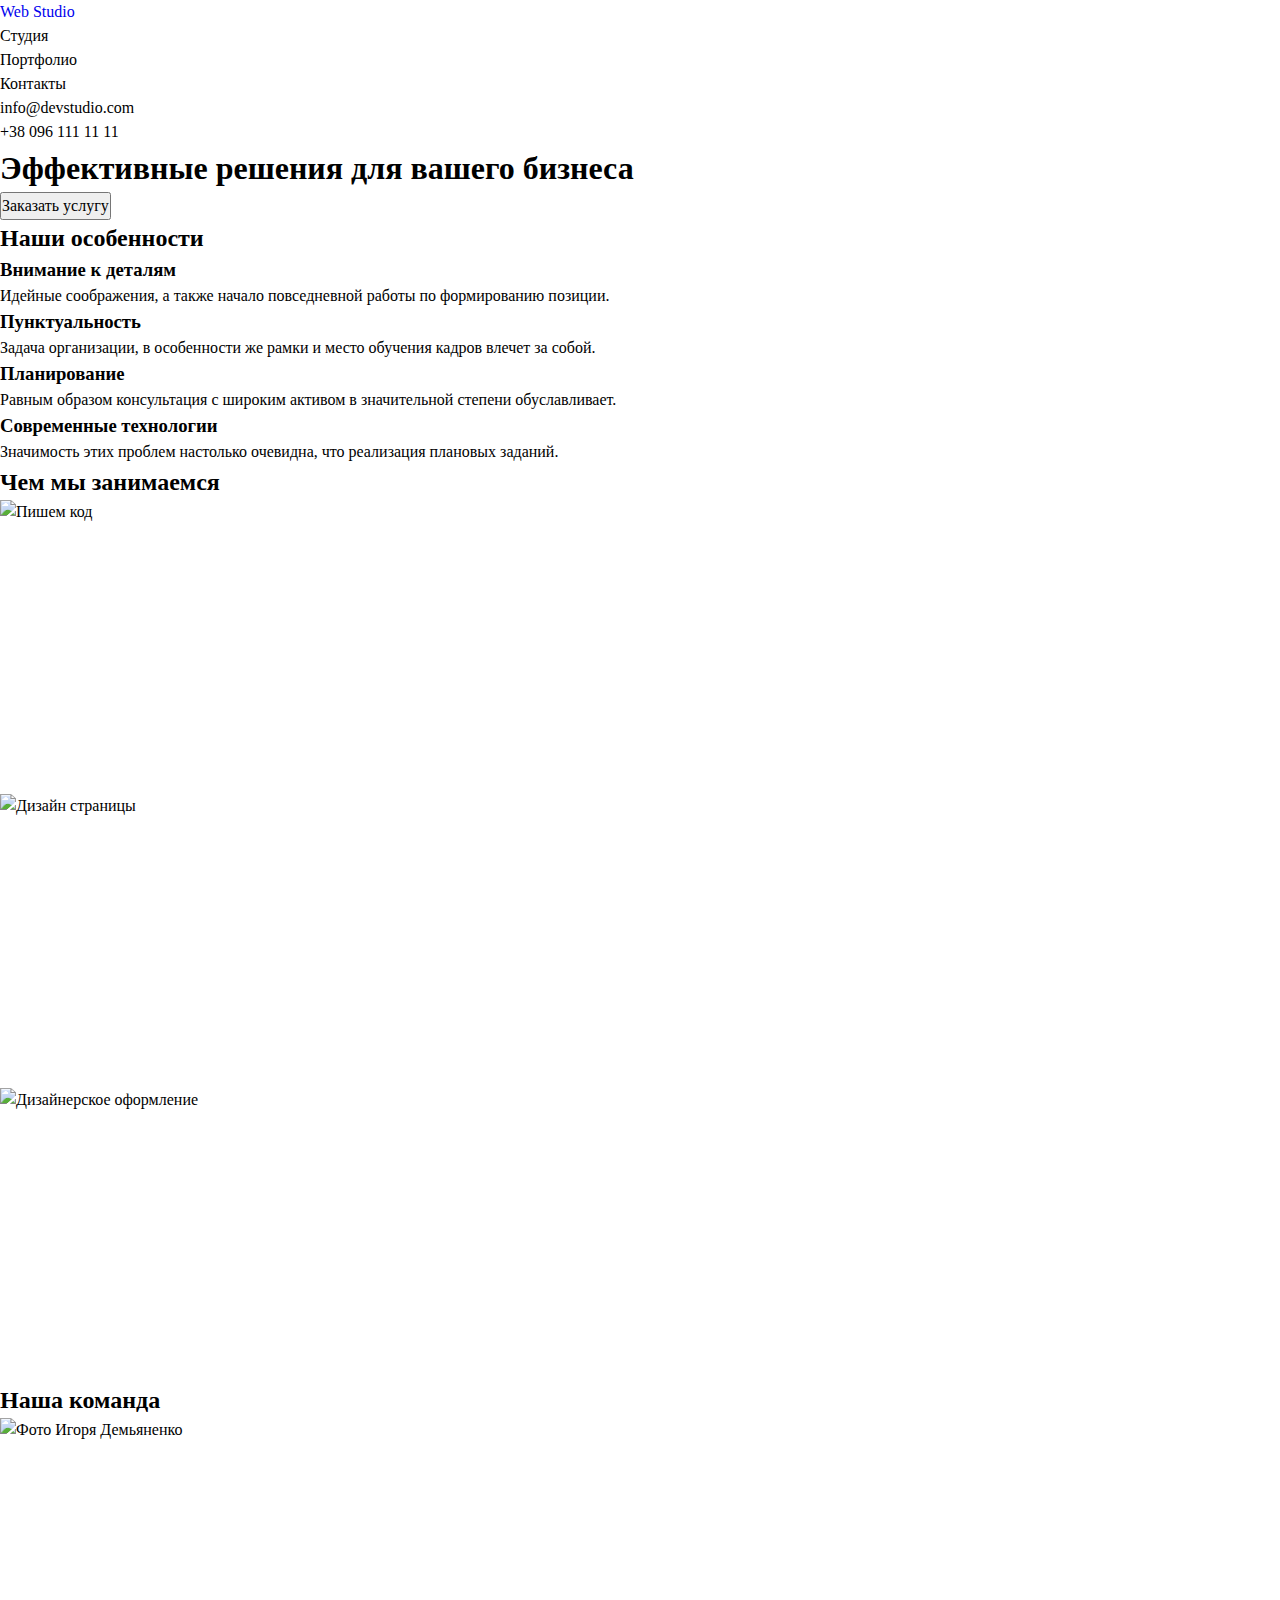
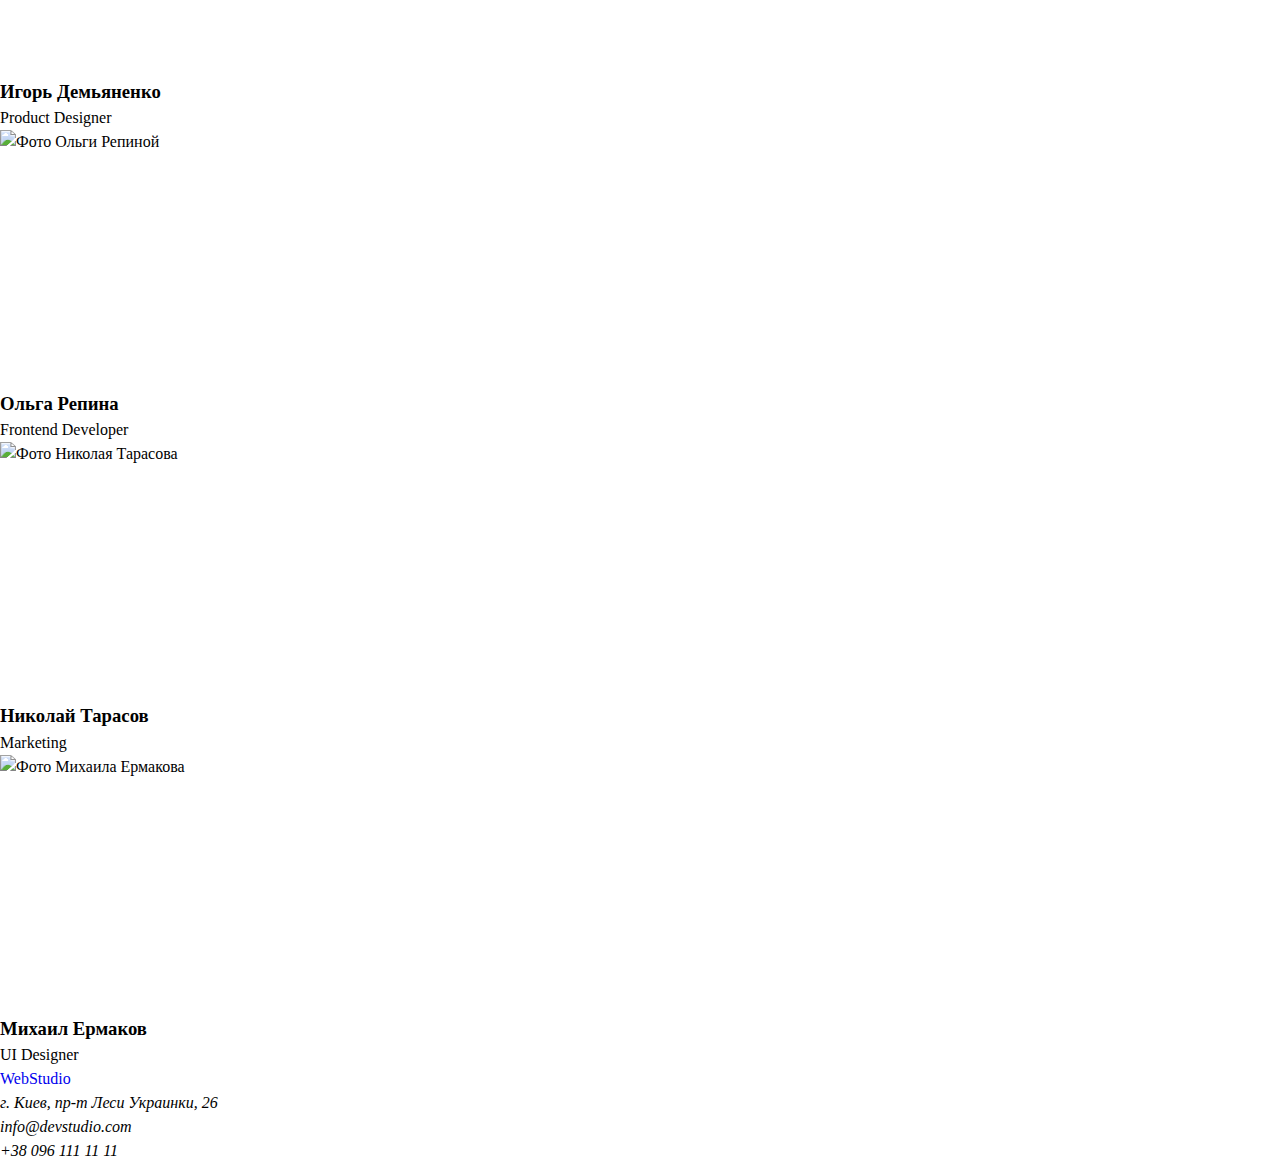
==== index.html @ a982fdef "створила portfolio.html" ====
<!DOCTYPE html>
<html lang="ru">
  <head>
    <meta charset="UTF-8" />
    <meta http-equiv="X-UA-Compatible" content="IE=edge" />
    <meta name="viewport" content="width=device-width, initial-scale=1.0" />
    <title>Студия</title>
    <link rel="stylesheet" href="./css/reset.css" />
    <link rel="stylesheet" href="./css/style.css" />
  </head>
  <body>
    <header>
      <nav>
        <a href="./index.html" lang="en">Web <span> Studio</span></a>
        <ul>
          <li><a href=""></a>Студия</li>
          <li><a href=""></a> Портфолио</li>
          <li><a href=""></a> Контакты</li>
        </ul>
      </nav>
      <ul>
        <li><a href="mailto:info@devstudio.com"></a> info@devstudio.com</li>
        <li><a href="tel:+380961111111"></a> +38 096 111 11 11</li>
      </ul>
    </header>

    <main>
      <section>
        <div>
          <h1>Эффективные решения для вашего бизнеса</h1>
          <button type="button">Заказать услугу</button>
        </div>
      </section>

      <section>
        <h2>Наши особенности</h2>
        <ul>
          <li>
            <h3>Внимание к деталям</h3>
            <p>
              Идейные соображения, а также начало повседневной работы по
              формированию позиции.
            </p>
          </li>
          <li>
            <h3>Пунктуальность</h3>
            <p>
              Задача организации, в особенности же рамки и место обучения кадров
              влечет за собой.
            </p>
          </li>
          <li>
            <h3>Планирование</h3>
            <p>
              Равным образом консультация с широким активом в значительной
              степени обуславливает.
            </p>
          </li>
          <li>
            <h3>Современные технологии</h3>
            <p>
              Значимость этих проблем настолько очевидна, что реализация
              плановых заданий.
            </p>
          </li>
        </ul>
      </section>
      <section>
        <h2>Чем мы занимаемся</h2>
        <ul>
          <li>
            <img
              src="./images/work/img.jpg"
              alt="Пишем код"
              width="370"
              height="294"
            />
          </li>
          <li>
            <img
              src="./images/work/img1.jpg"
              alt="Дизайн страницы"
              width="370"
              height="294"
            />
          </li>
          <li>
            <img
              src="./images/work/img2.jpg"
              alt="Дизайнерское оформление"
              width="370"
              height="294"
            />
          </li>
        </ul>
      </section>
      <section>
        <h2>Наша команда</h2>
        <ul>
          <li>
            <img
              src="./images/employees/img3.jpg"
              alt="Фото Игоря Демьяненко"
              width="270"
              height="260"
            />
            <h3>Игорь Демьяненко</h3>
            <p lang="en">Product Designer</p>
          </li>
          <li>
            <img
              src="./images/employees/img4.jpg"
              alt="Фото Ольги Репиной"
              width="270"
              height="260"
            />
            <h3>Ольга Репина</h3>
            <p lang="en">Frontend Developer</p>
          </li>
          <li>
            <img
              src="./images/employees/img5.jpg"
              alt="Фото Николая Тарасова"
              width="270"
              height="260"
            />
            <h3>Николай Тарасов</h3>
            <p lang="en">Marketing</p>
          </li>
          <li>
            <img
              src="./images/employees/img6.jpg"
              alt="Фото Михаила Ермакова"
              width="270"
              height="260"
            />
            <h3>Михаил Ермаков</h3>
            <p lang="en">UI Designer</p>
          </li>
        </ul>
      </section>
    </main>
    <footer>
      <a href="./index.html" lang="en"> Web<span>Studio</span></a>
      <address>
        <ul>
          <li>г. Киев, пр-т Леси Украинки, 26</li>
          <li><a href="mailto:info@devstudio.com"></a> info@devstudio.com</li>
          <li><a href="tel:+380961111111"></a> +38 096 111 11 11</li>
        </ul>
      </address>
    </footer>
  </body>
</html>
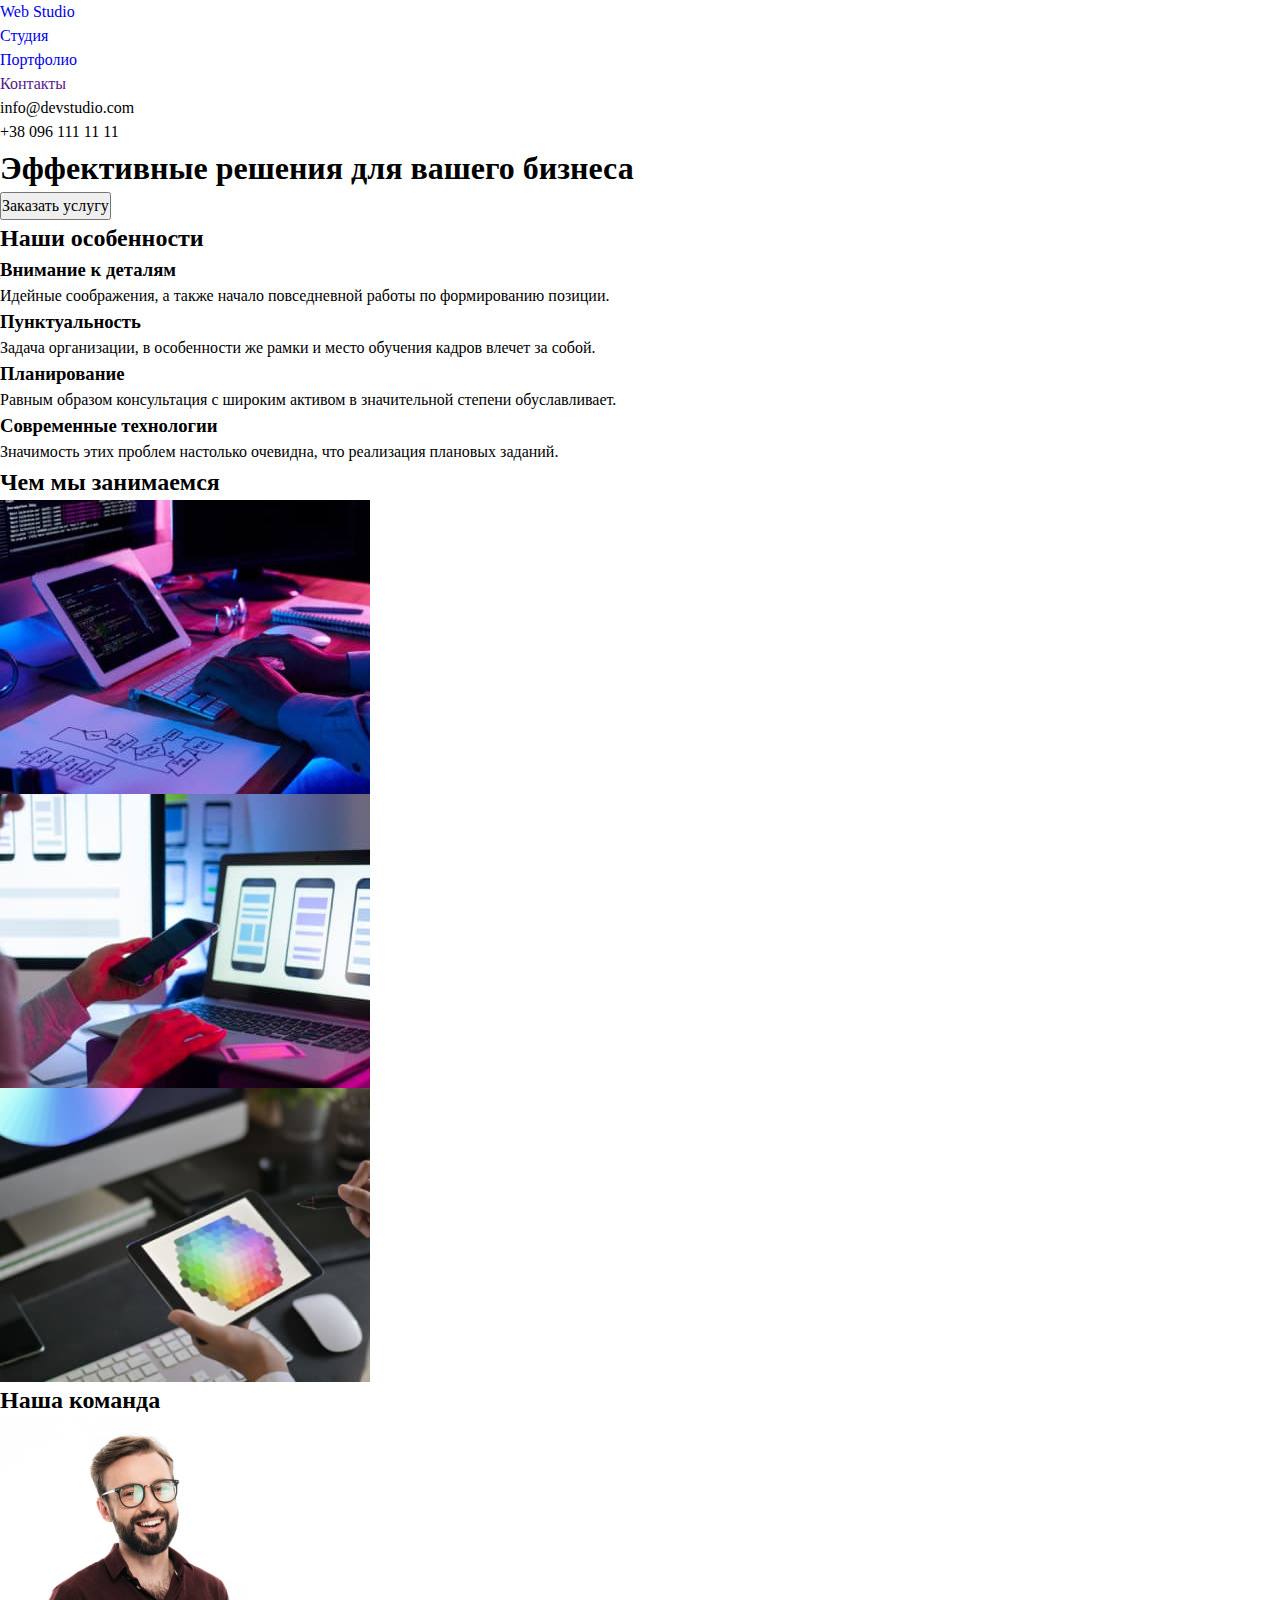
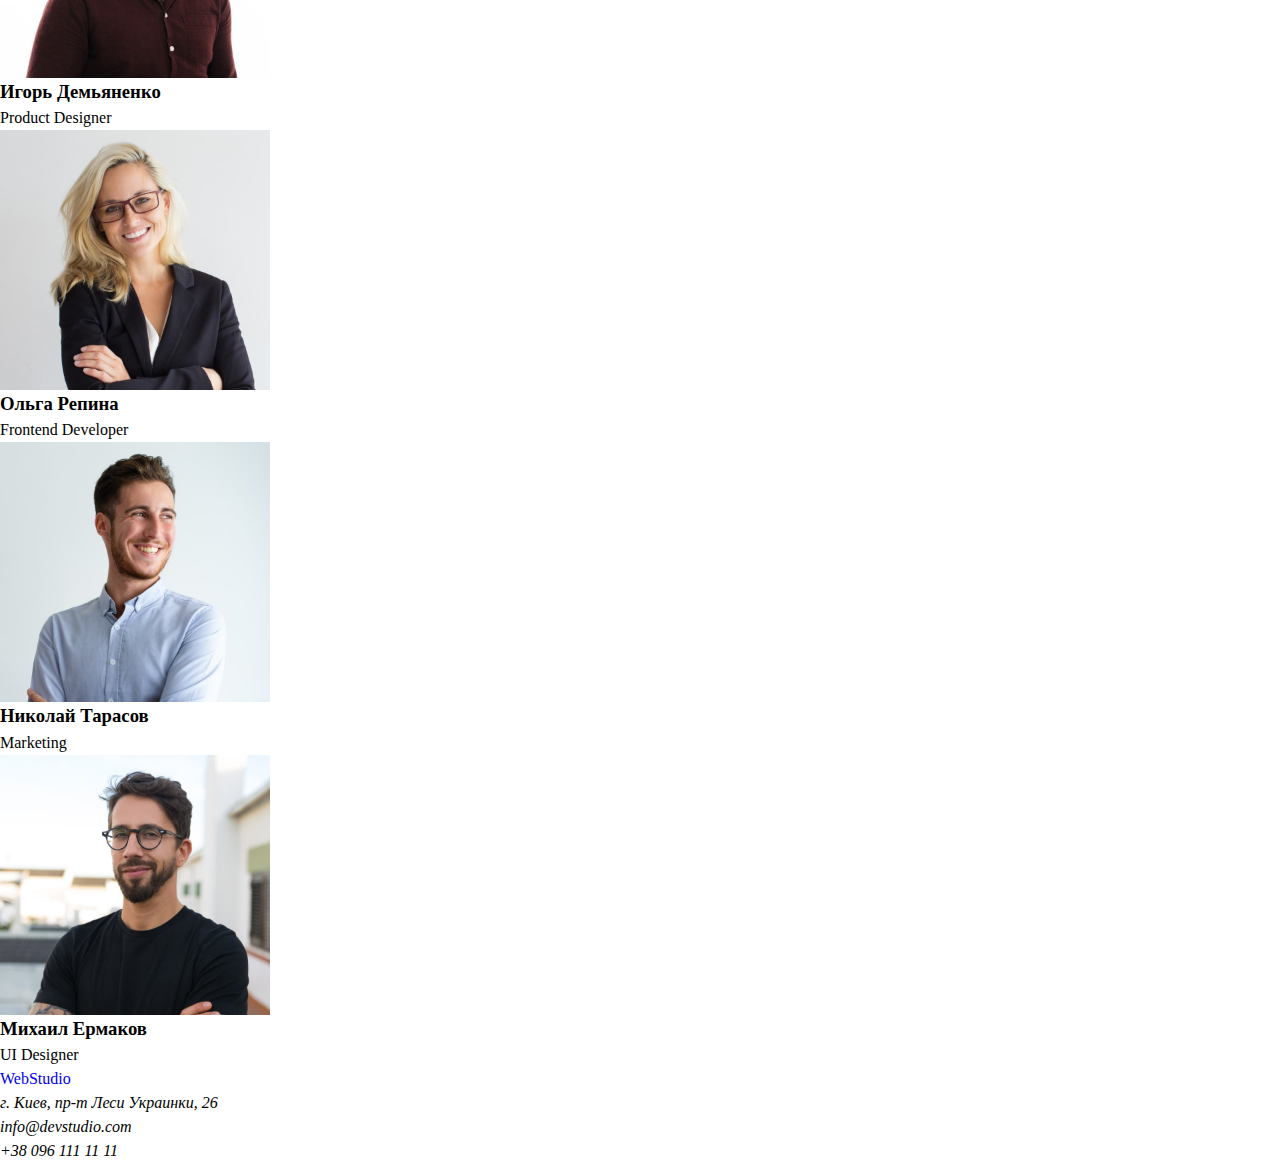
==== commit 9cfe6b08: "розмітка+початок css" ====
--- a/index.html
+++ b/index.html
@@ -1,6 +1,6 @@
 <!DOCTYPE html>
 <html lang="ru">
-  <head>
+  <head class="page-header">
     <meta charset="UTF-8" />
     <meta http-equiv="X-UA-Compatible" content="IE=edge" />
     <meta name="viewport" content="width=device-width, initial-scale=1.0" />
@@ -11,14 +11,16 @@
   <body>
     <header>
       <nav>
-        <a href="./index.html" lang="en">Web <span> Studio</span></a>
-        <ul>
-          <li><a href=""></a>Студия</li>
-          <li><a href=""></a> Портфолио</li>
-          <li><a href=""></a> Контакты</li>
+        <a href="./index.html" lang="en" class="logo"
+          >Web <span> Studio</span></a
+        >
+        <ul class="site-nav">
+          <li><a href="./index.html">Студия</a></li>
+          <li><a href="./portfolio.html">Портфолио</a></li>
+          <li><a href="">Контакты</a></li>
         </ul>
       </nav>
-      <ul>
+      <ul class="contact-info">
         <li><a href="mailto:info@devstudio.com"></a> info@devstudio.com</li>
         <li><a href="tel:+380961111111"></a> +38 096 111 11 11</li>
       </ul>
--- a/css/style.css
+++ b/css/style.css
@@ -0,0 +1,3 @@
+body {
+  background-color: #ffffff;
+}
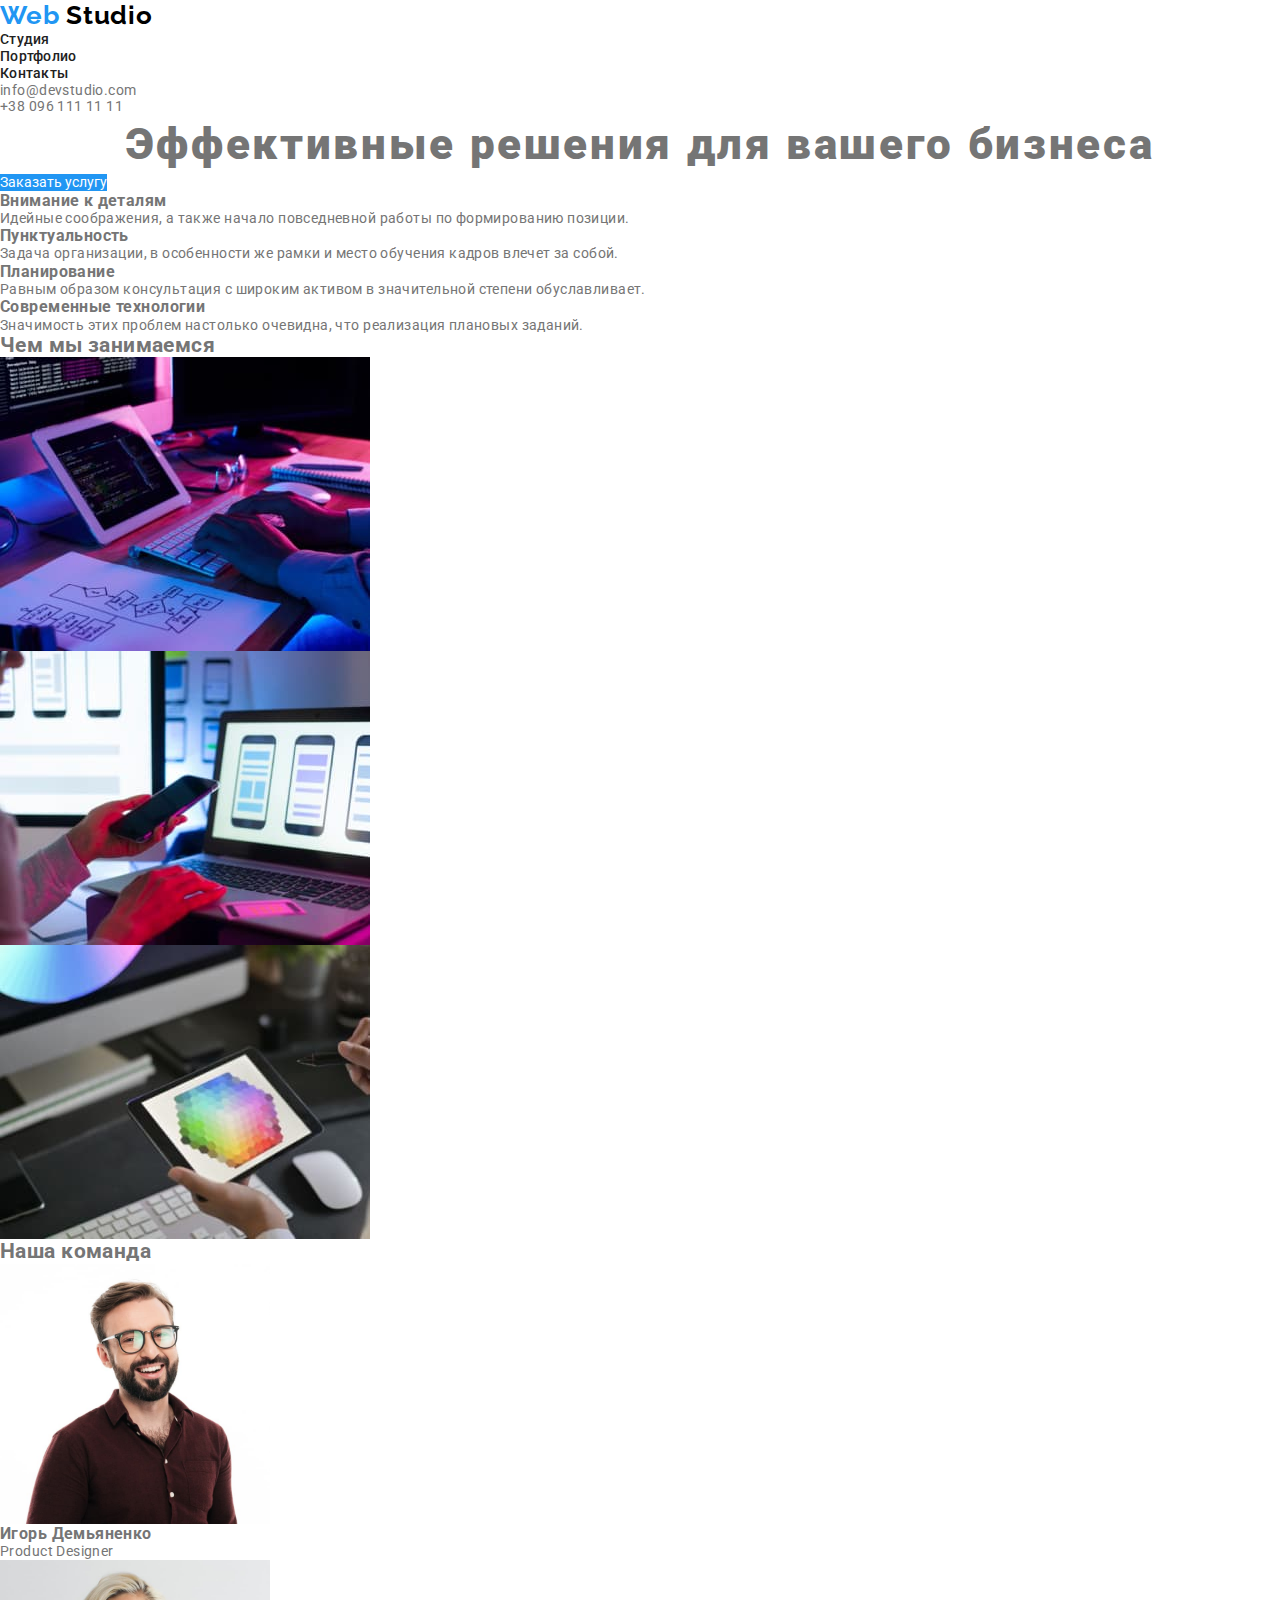
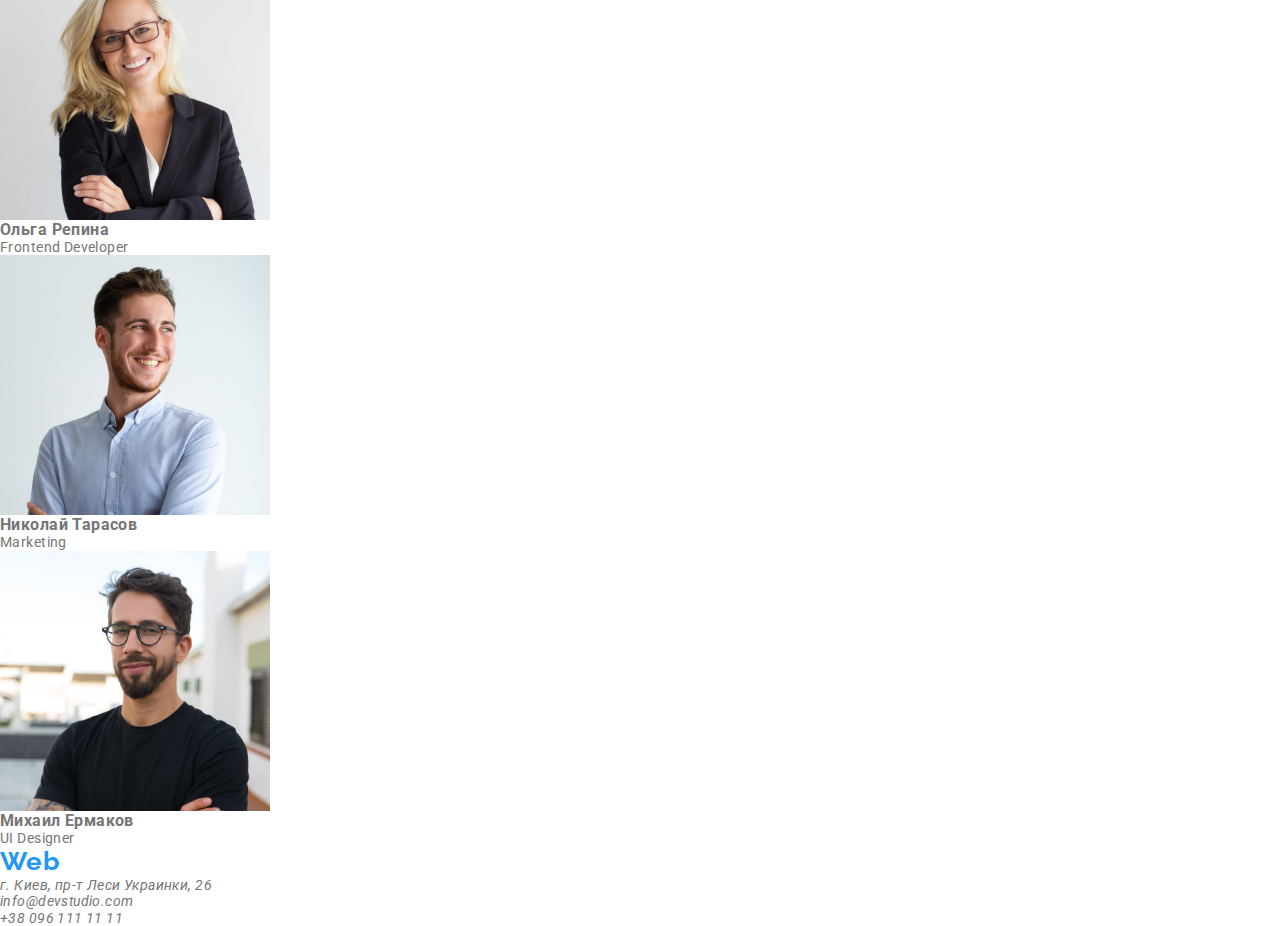
==== commit fd624d7a: "задано основні сьтилі для першої сторінки" ====
--- a/index.html
+++ b/index.html
@@ -5,6 +5,10 @@
     <meta http-equiv="X-UA-Compatible" content="IE=edge" />
     <meta name="viewport" content="width=device-width, initial-scale=1.0" />
     <title>Студия</title>
+    <link
+      href="https://fonts.googleapis.com/css2?family=Raleway:wght@700&family=Roboto:wght@400;500;700;900&display=swap"
+      rel="stylesheet"
+    />
     <link rel="stylesheet" href="./css/reset.css" />
     <link rel="stylesheet" href="./css/style.css" />
   </head>
@@ -12,7 +16,7 @@
     <header>
       <nav>
         <a href="./index.html" lang="en" class="logo"
-          >Web <span> Studio</span></a
+          >Web <span class="logo-black"> Studio</span></a
         >
         <ul class="site-nav">
           <li><a href="./index.html">Студия</a></li>
@@ -21,21 +25,19 @@
         </ul>
       </nav>
       <ul class="contact-info">
-        <li><a href="mailto:info@devstudio.com"></a> info@devstudio.com</li>
-        <li><a href="tel:+380961111111"></a> +38 096 111 11 11</li>
+        <li><a href="mailto:info@devstudio.com">info@devstudio.com</a></li>
+        <li><a href="tel:+380961111111">+38 096 111 11 11</a></li>
       </ul>
     </header>
 
     <main>
-      <section>
-        <div>
-          <h1>Эффективные решения для вашего бизнеса</h1>
-          <button type="button">Заказать услугу</button>
-        </div>
+      <section class="hero">
+        <h1 class="hero-title">Эффективные решения для вашего бизнеса</h1>
+        <button type="button" class="button primary">Заказать услугу</button>
       </section>
 
-      <section>
-        <h2>Наши особенности</h2>
+      <section class="section">
+        <h2 class="visually-hidden">Наши особенности</h2>
         <ul>
           <li>
             <h3>Внимание к деталям</h3>
@@ -67,8 +69,8 @@
           </li>
         </ul>
       </section>
-      <section>
-        <h2>Чем мы занимаемся</h2>
+      <section class="section">
+        <h2 class="section-title">Чем мы занимаемся</h2>
         <ul>
           <li>
             <img
@@ -96,8 +98,8 @@
           </li>
         </ul>
       </section>
-      <section>
-        <h2>Наша команда</h2>
+      <section class="section">
+        <h2 class="section-title">Наша команда</h2>
         <ul>
           <li>
             <img
@@ -107,7 +109,7 @@
               height="260"
             />
             <h3>Игорь Демьяненко</h3>
-            <p lang="en">Product Designer</p>
+            <p lang="en" class="text">Product Designer</p>
           </li>
           <li>
             <img
@@ -143,12 +145,18 @@
       </section>
     </main>
     <footer>
-      <a href="./index.html" lang="en"> Web<span>Studio</span></a>
+      <a href="./index.html" lang="en" class="logo">
+        Web<span class="logo-white">Studio</span></a
+      >
       <address>
         <ul>
-          <li>г. Киев, пр-т Леси Украинки, 26</li>
-          <li><a href="mailto:info@devstudio.com"></a> info@devstudio.com</li>
-          <li><a href="tel:+380961111111"></a> +38 096 111 11 11</li>
+          <li class="address">г. Киев, пр-т Леси Украинки, 26</li>
+          <li class="link">
+            <a href="mailto:info@devstudio.com"></a> info@devstudio.com
+          </li>
+          <li class="link">
+            <a href="tel:+380961111111"></a> +38 096 111 11 11
+          </li>
         </ul>
       </address>
     </footer>
--- a/css/style.css
+++ b/css/style.css
@@ -1,3 +1,107 @@
+/* колір основного тексту #212121 */
+/* колір другорядного тексту #757575 */
+/* колір текста Герой #FFFFFF */
+/* кольори лого #000000 #2196F3 */
+/* колір фону тіла  #ffffff*/
+/* колір фону секції наша команда  #F5F4FA */
+/* колір фону футера та героя #2F303A */
+/* колір акцентного тексту #2196F3 */
+
+/* стилі для index.html */
+
 body {
   background-color: #ffffff;
+  color: #757575;
+  font-family: Roboto, sans-serif;
+  font-weight: 400;
+  font-size: 14px;
+  line-height: 1.17;
+  letter-spacing: 0.03em;
 }
+
+/* logo */
+
+.logo,
+.logo-studio {
+  font-family: Raleway, sans-serif;
+  color: #2196f3;
+  font-weight: 700;
+  font-size: 26px;
+  line-height: 1.19;
+  letter-spacing: 0.03em;
+}
+
+.logo-black {
+  color: #000000;
+}
+
+.logo-white {
+  color: #ffffff;
+}
+
+/* site-nav */
+.site-nav a {
+  color: #212121;
+  font-weight: 500;
+  font-size: 14px;
+  line-height: 1.14;
+  letter-spacing: 0.02em;
+}
+
+.site-nav a:hover,
+.site-nav a:focus {
+  color: #2196f3;
+}
+
+/* contact-info */
+.contact-info a {
+  color: #757575;
+}
+
+.contact-info a:hover,
+.contact-info a:focus {
+  color: #2196f3;
+}
+
+/* hero-title */
+.hero-title {
+  font-weight: 900;
+  font-size: 44px;
+  line-height: 1.36;
+  text-align: center;
+  letter-spacing: 0.06em;
+}
+
+/* button */
+.button {
+  color: #ffffff;
+  background-color: #2196f3;
+  border: none;
+  font-family: inherit;
+}
+
+.button .primary {
+  color: #ffffff;
+  background-color: #2196f3;
+}
+
+/* visually-hidden */
+.visually-hidden {
+  position: absolute;
+  width: 1px;
+  height: 1px;
+  padding: 0;
+  margin: -1px;
+  overflow: hidden;
+  clip: rect(0, 0, 0, 0);
+  white-space: nowrap;
+  border: 0;
+}
+
+/* section-title */
+
+/* text */
+
+/* address */
+.address {
+}
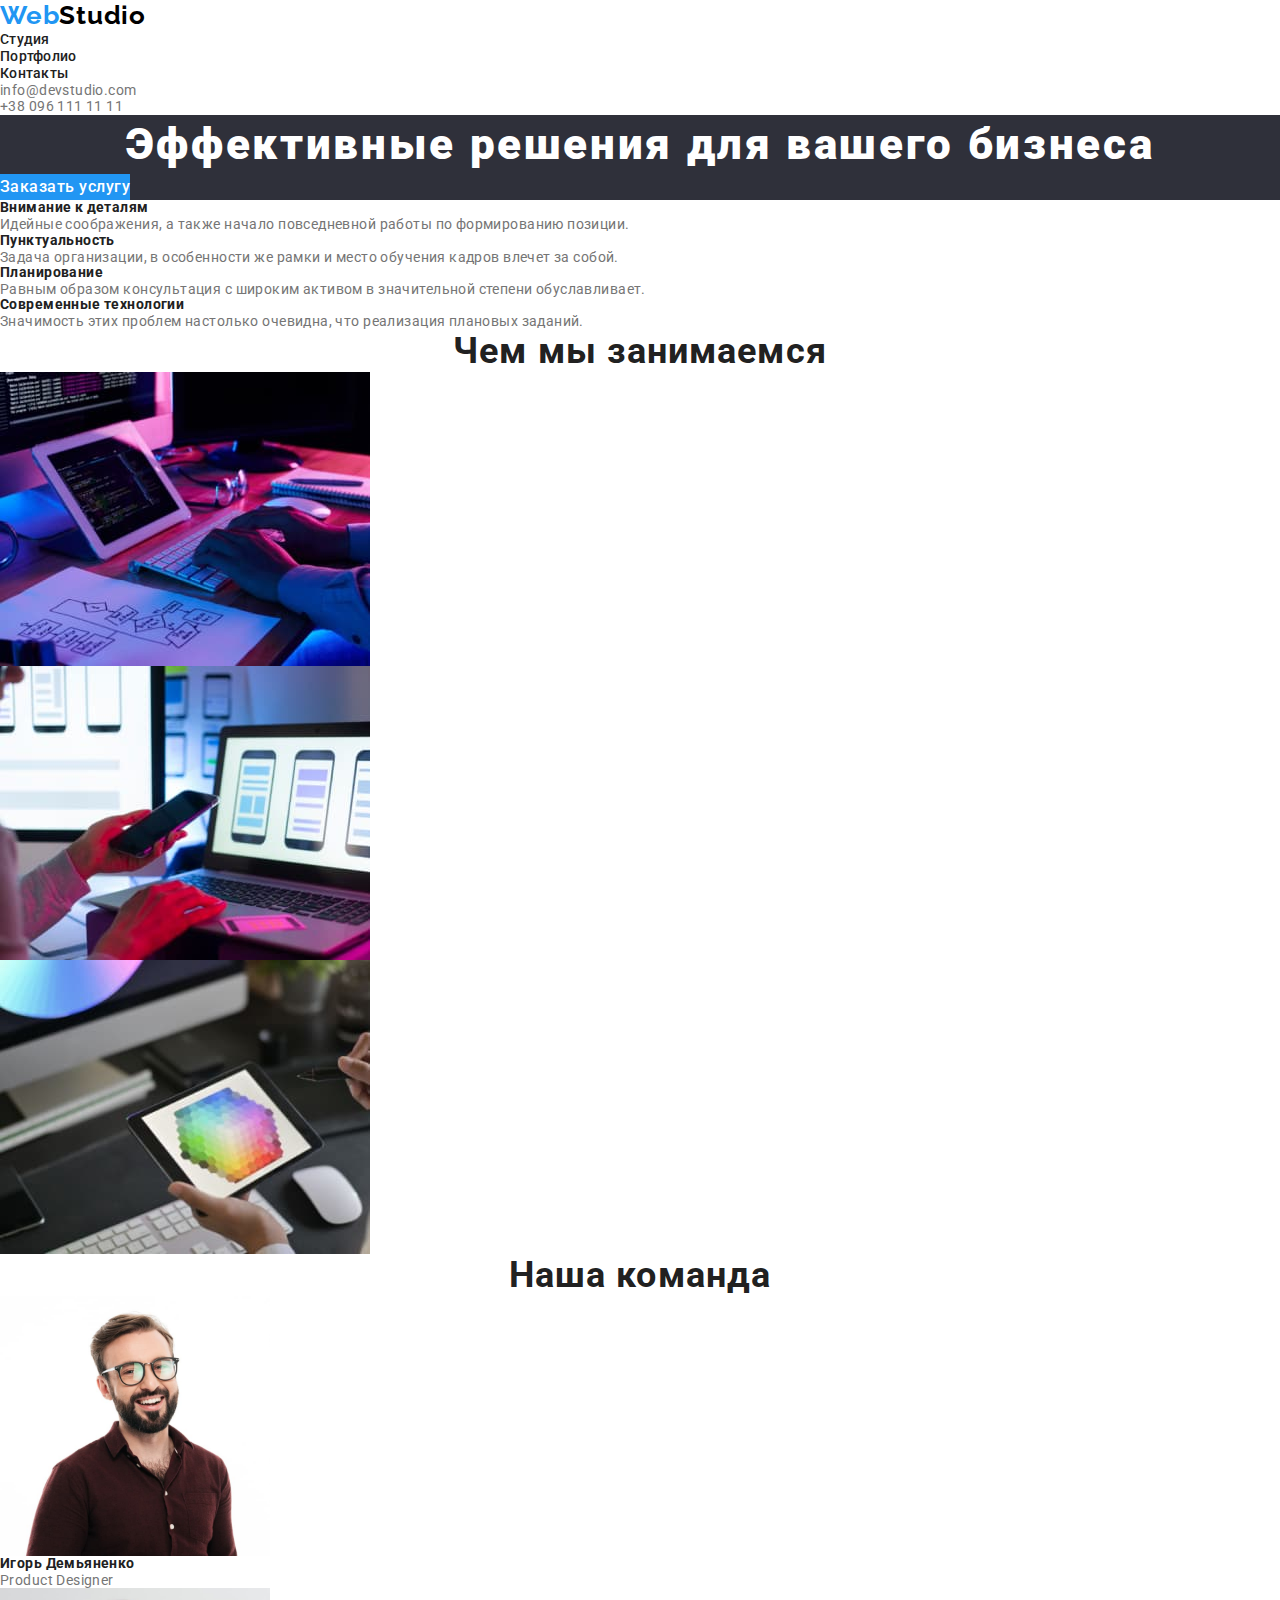
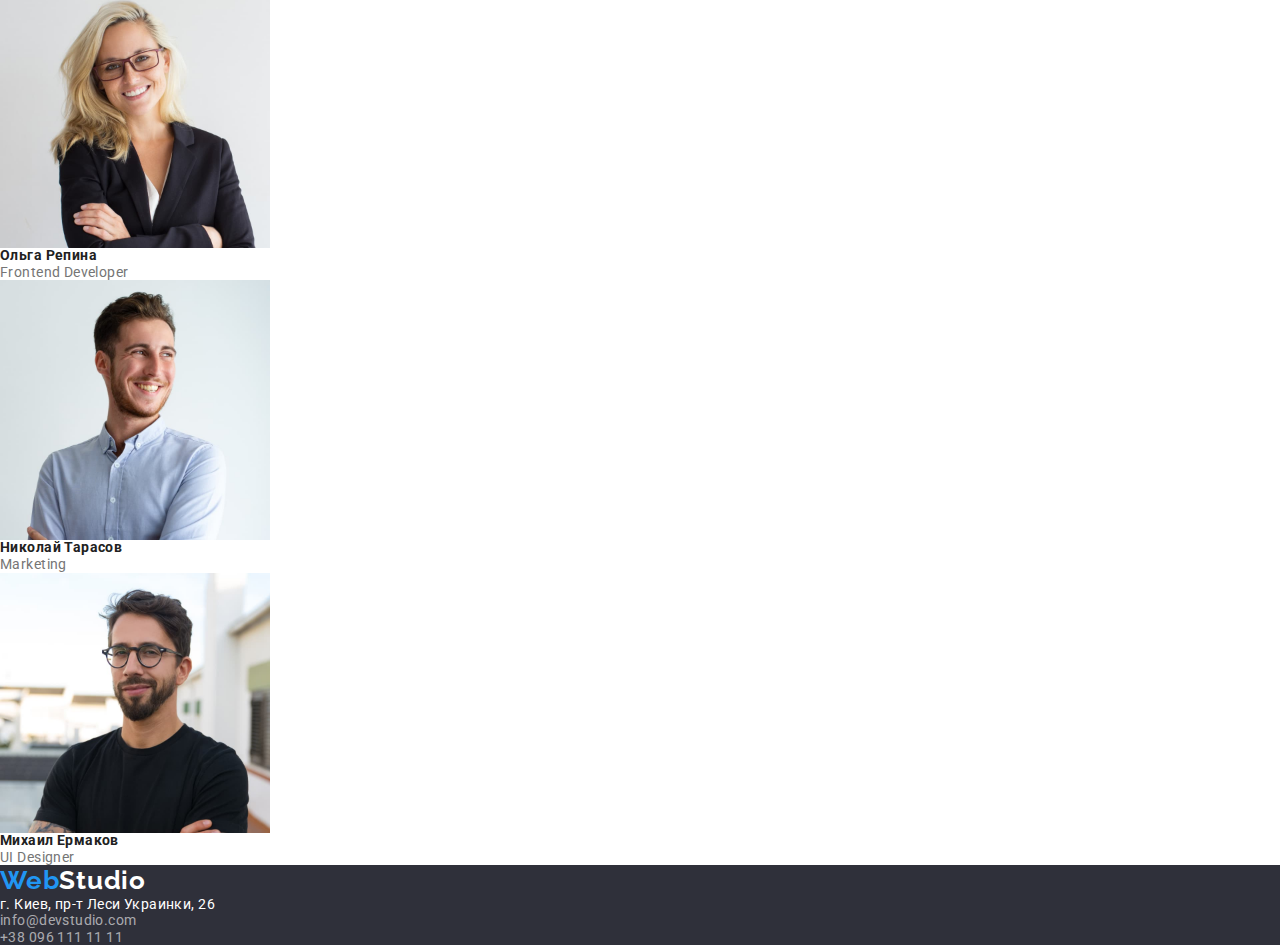
==== commit 7cb07f46: "верстка другої сторінки макету+підключення стилів" ====
--- a/index.html
+++ b/index.html
@@ -16,7 +16,7 @@
     <header>
       <nav>
         <a href="./index.html" lang="en" class="logo"
-          >Web <span class="logo-black"> Studio</span></a
+          >Web<span class="logo-black">Studio</span></a
         >
         <ul class="site-nav">
           <li><a href="./index.html">Студия</a></li>
@@ -33,35 +33,35 @@
     <main>
       <section class="hero">
         <h1 class="hero-title">Эффективные решения для вашего бизнеса</h1>
-        <button type="button" class="button primary">Заказать услугу</button>
+        <button type="button" class="button main">Заказать услугу</button>
       </section>
 
       <section class="section">
         <h2 class="visually-hidden">Наши особенности</h2>
         <ul>
           <li>
-            <h3>Внимание к деталям</h3>
+            <h3 class="subtitle">Внимание к деталям</h3>
             <p>
               Идейные соображения, а также начало повседневной работы по
               формированию позиции.
             </p>
           </li>
           <li>
-            <h3>Пунктуальность</h3>
+            <h3 class="subtitle">Пунктуальность</h3>
             <p>
               Задача организации, в особенности же рамки и место обучения кадров
               влечет за собой.
             </p>
           </li>
           <li>
-            <h3>Планирование</h3>
+            <h3 class="subtitle">Планирование</h3>
             <p>
               Равным образом консультация с широким активом в значительной
               степени обуславливает.
             </p>
           </li>
           <li>
-            <h3>Современные технологии</h3>
+            <h3 class="subtitle">Современные технологии</h3>
             <p>
               Значимость этих проблем настолько очевидна, что реализация
               плановых заданий.
@@ -70,7 +70,7 @@
         </ul>
       </section>
       <section class="section">
-        <h2 class="section-title">Чем мы занимаемся</h2>
+        <h2 class="title">Чем мы занимаемся</h2>
         <ul>
           <li>
             <img
@@ -99,7 +99,7 @@
         </ul>
       </section>
       <section class="section">
-        <h2 class="section-title">Наша команда</h2>
+        <h2 class="title">Наша команда</h2>
         <ul>
           <li>
             <img
@@ -108,7 +108,7 @@
               width="270"
               height="260"
             />
-            <h3>Игорь Демьяненко</h3>
+            <h3 class="subtitle">Игорь Демьяненко</h3>
             <p lang="en" class="text">Product Designer</p>
           </li>
           <li>
@@ -118,7 +118,7 @@
               width="270"
               height="260"
             />
-            <h3>Ольга Репина</h3>
+            <h3 class="subtitle">Ольга Репина</h3>
             <p lang="en">Frontend Developer</p>
           </li>
           <li>
@@ -128,7 +128,7 @@
               width="270"
               height="260"
             />
-            <h3>Николай Тарасов</h3>
+            <h3 class="subtitle">Николай Тарасов</h3>
             <p lang="en">Marketing</p>
           </li>
           <li>
@@ -138,24 +138,26 @@
               width="270"
               height="260"
             />
-            <h3>Михаил Ермаков</h3>
+            <h3 class="subtitle">Михаил Ермаков</h3>
             <p lang="en">UI Designer</p>
           </li>
         </ul>
       </section>
     </main>
-    <footer>
+    <footer class="footer">
       <a href="./index.html" lang="en" class="logo">
         Web<span class="logo-white">Studio</span></a
       >
       <address>
         <ul>
           <li class="address">г. Киев, пр-т Леси Украинки, 26</li>
-          <li class="link">
-            <a href="mailto:info@devstudio.com"></a> info@devstudio.com
+          <li>
+            <a href="mailto:info@devstudio.com" class="contact"
+              >info@devstudio.com</a
+            >
           </li>
-          <li class="link">
-            <a href="tel:+380961111111"></a> +38 096 111 11 11
+          <li>
+            <a href="tel:+380961111111" class="contact">+38 096 111 11 11</a>
           </li>
         </ul>
       </address>
--- a/css/style.css
+++ b/css/style.css
@@ -9,9 +9,15 @@
 
 /* стилі для index.html */
 
+:root {
+  --primary-text-color: #757575;
+  --title-text-color: #212121;
+  --accent-color: #2196f3;
+}
+
 body {
   background-color: #ffffff;
-  color: #757575;
+  color: var(--primary-text-color);
   font-family: Roboto, sans-serif;
   font-weight: 400;
   font-size: 14px;
@@ -21,10 +27,9 @@
 
 /* logo */
 
-.logo,
-.logo-studio {
+.logo {
   font-family: Raleway, sans-serif;
-  color: #2196f3;
+  color: var(--accent-color);
   font-weight: 700;
   font-size: 26px;
   line-height: 1.19;
@@ -41,7 +46,7 @@
 
 /* site-nav */
 .site-nav a {
-  color: #212121;
+  color: var(--title-text-color);
   font-weight: 500;
   font-size: 14px;
   line-height: 1.14;
@@ -50,21 +55,31 @@
 
 .site-nav a:hover,
 .site-nav a:focus {
-  color: #2196f3;
+  color: var(--accent-color);
 }
 
 /* contact-info */
 .contact-info a {
-  color: #757575;
+  color: var(--primary-text-color);
+  /* font-weight: 500;
+  font-size: 14px;
+  line-height: 1.14;
+  letter-spacing: 0.02em; */
 }
 
 .contact-info a:hover,
 .contact-info a:focus {
-  color: #2196f3;
+  color: var(--accent-color);
 }
 
-/* hero-title */
+/* hero */
+
+.hero {
+  background-color: #2f303a;
+}
+
 .hero-title {
+  color: #ffffff;
   font-weight: 900;
   font-size: 44px;
   line-height: 1.36;
@@ -72,17 +87,52 @@
   letter-spacing: 0.06em;
 }
 
+/* title */
+.title {
+  color: var(--title-text-color);
+  font-weight: 700;
+  font-size: 36px;
+  line-height: 1.17;
+  text-align: center;
+  letter-spacing: 0.03em;
+}
+
+/* subtitle */
+.subtitle {
+  color: var(--title-text-color);
+  font-weight: 700;
+  font-size: 14px;
+  line-height: 1.14;
+  letter-spacing: 0.03em;
+}
+
 /* button */
 .button {
   color: #ffffff;
-  background-color: #2196f3;
+  background-color: var(--accent-color);
   border: none;
   font-family: inherit;
+  cursor: pointer;
+  font-weight: 500;
+  font-size: 16px;
+  line-height: 1.62;
+  text-align: center;
+  letter-spacing: 0.03em;
 }
 
-.button .primary {
+.button.main:hover .button.main:focus {
+  background-color: #188ce8;
+}
+
+.button.secondary {
+  color: #212121;
+  background-color: #f5f4fa;
+}
+
+.button.secondary:hover,
+.button.secondary:focus {
   color: #ffffff;
-  background-color: #2196f3;
+  background-color: var(--accent-color);
 }
 
 /* visually-hidden */
@@ -104,4 +154,22 @@
 
 /* address */
 .address {
+  color: #ffffff;
+  font-style: normal;
 }
+
+/* address-nav */
+.contact {
+  color: rgba(255, 255, 255, 0.6);
+  font-style: normal;
+}
+
+.contact:hover,
+.contact:focus {
+  color: var(--accent-color);
+}
+
+/* footer */
+.footer {
+  background-color: #2f303a;
+}
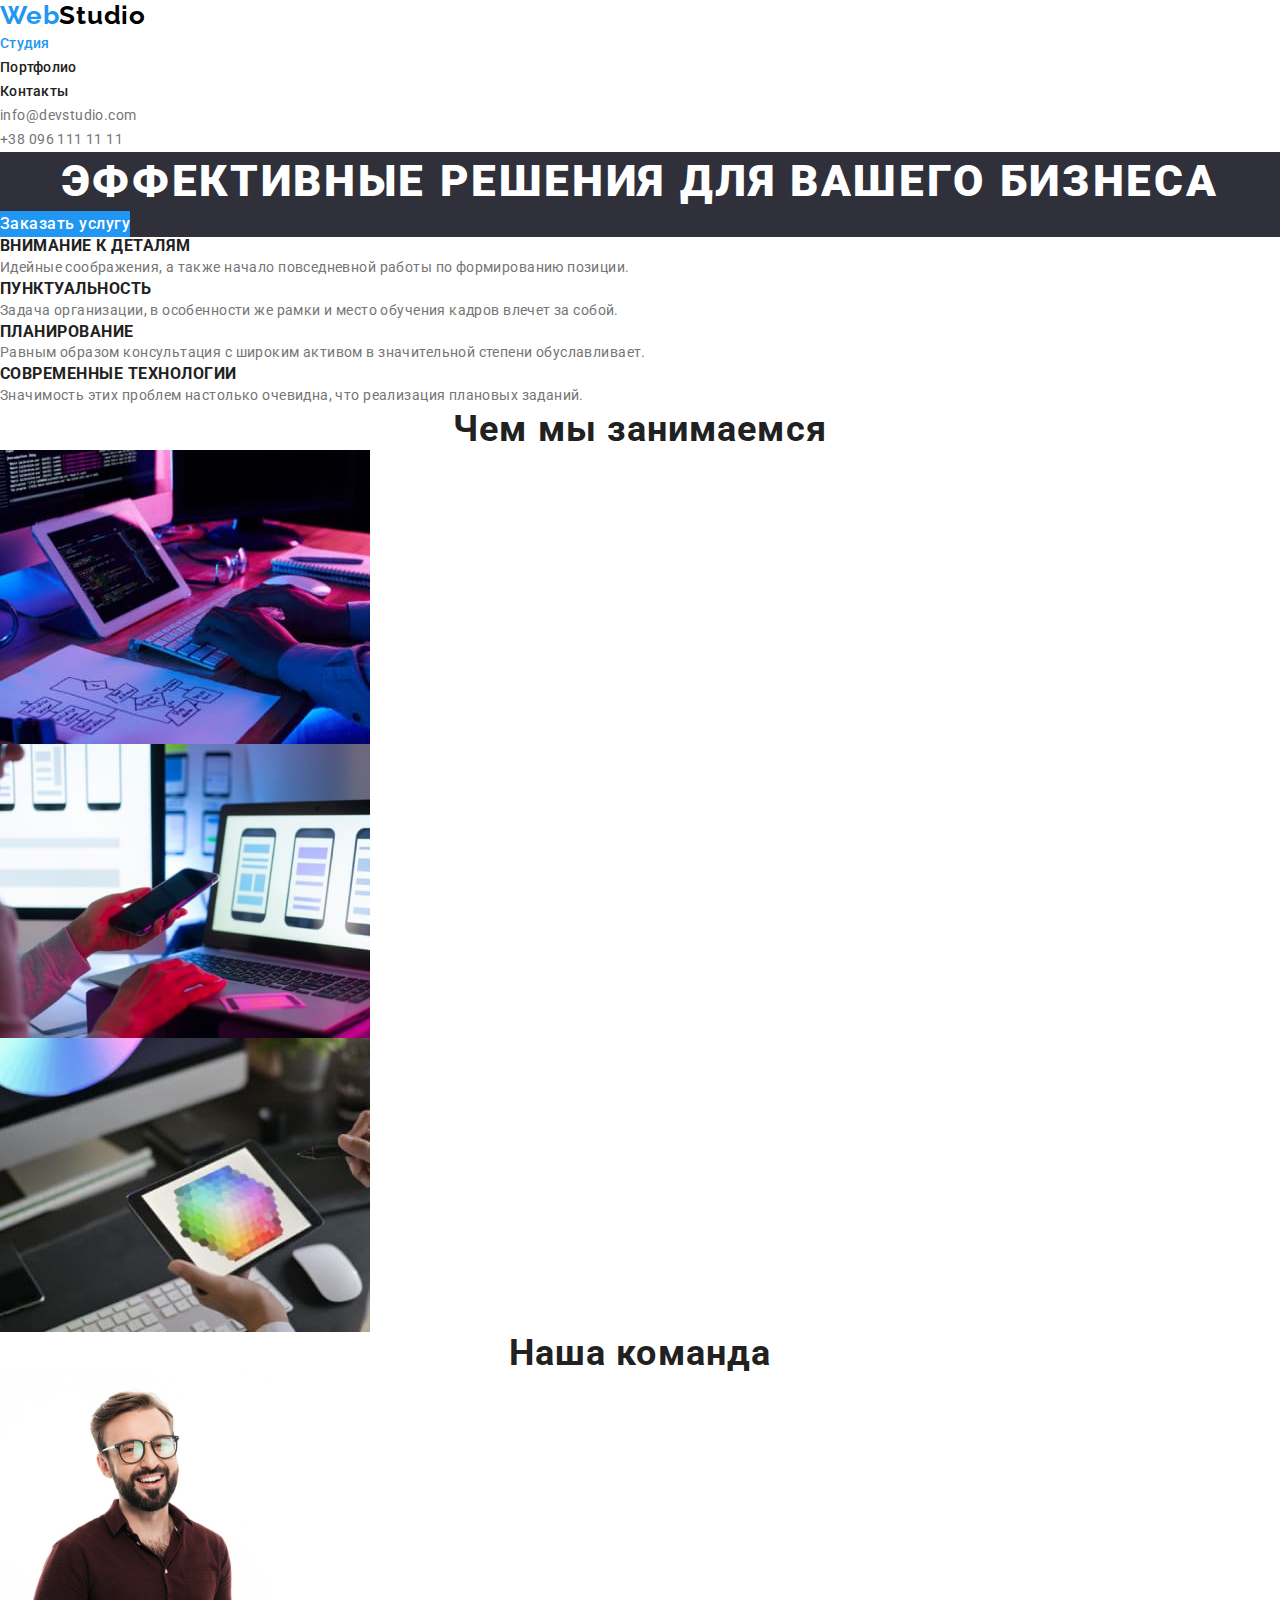
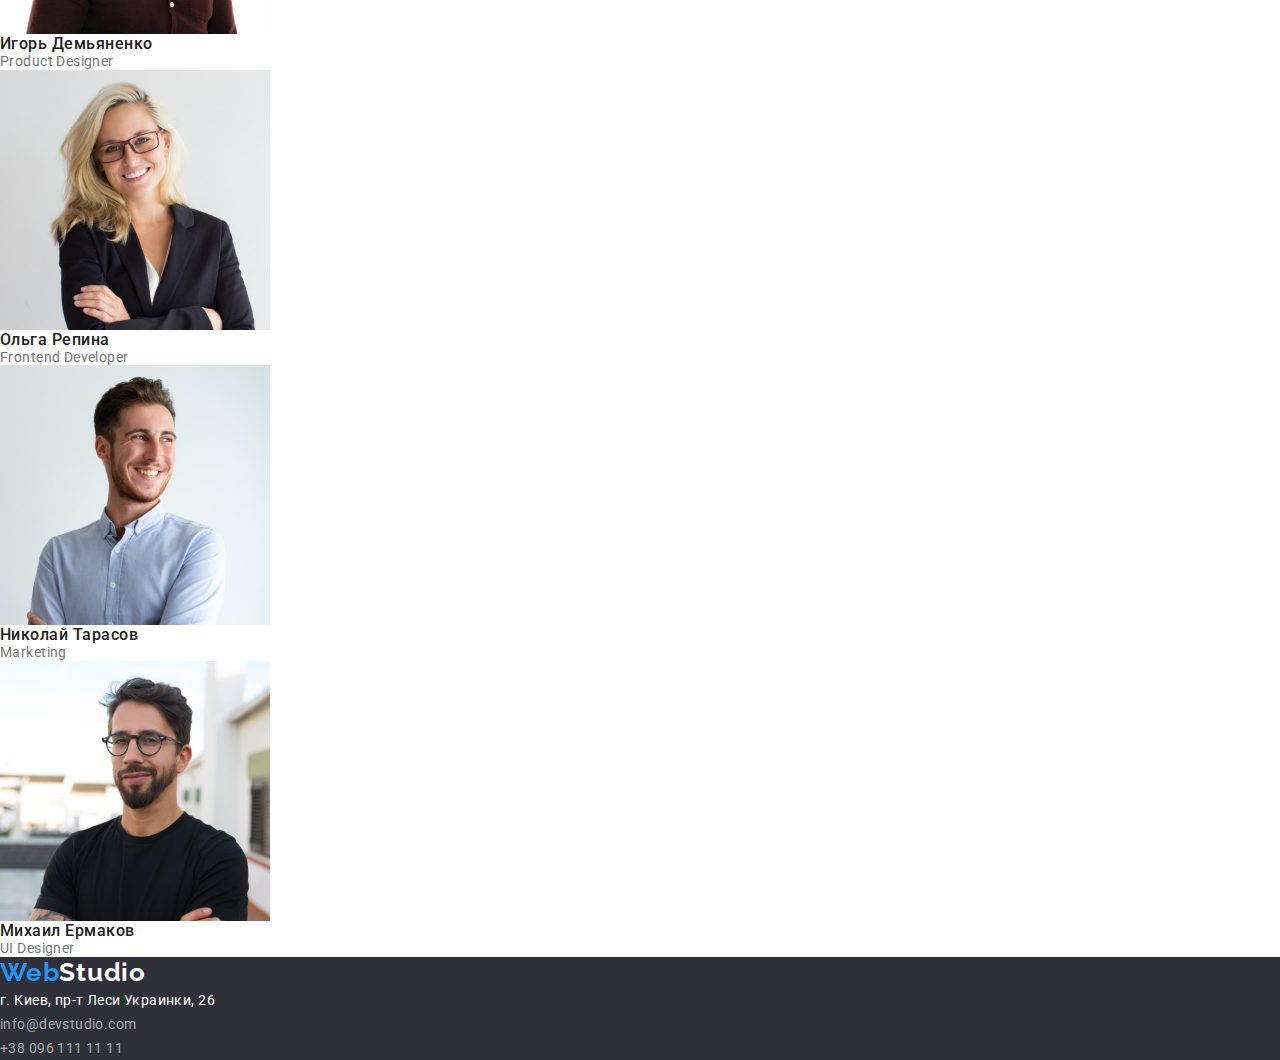
==== commit 8bc12e74: "внесла правки по ДЗ" ====
--- a/index.html
+++ b/index.html
@@ -19,7 +19,7 @@
           >Web<span class="logo-black">Studio</span></a
         >
         <ul class="site-nav">
-          <li><a href="./index.html">Студия</a></li>
+          <li><a href="./index.html" class="site-nav current">Студия</a></li>
           <li><a href="./portfolio.html">Портфолио</a></li>
           <li><a href="">Контакты</a></li>
         </ul>
@@ -108,7 +108,7 @@
               width="270"
               height="260"
             />
-            <h3 class="subtitle">Игорь Демьяненко</h3>
+            <h3 class="caption-team">Игорь Демьяненко</h3>
             <p lang="en" class="text">Product Designer</p>
           </li>
           <li>
@@ -118,8 +118,8 @@
               width="270"
               height="260"
             />
-            <h3 class="subtitle">Ольга Репина</h3>
-            <p lang="en">Frontend Developer</p>
+            <h3 class="caption-team">Ольга Репина</h3>
+            <p lang="en" class="text">Frontend Developer</p>
           </li>
           <li>
             <img
@@ -128,8 +128,8 @@
               width="270"
               height="260"
             />
-            <h3 class="subtitle">Николай Тарасов</h3>
-            <p lang="en">Marketing</p>
+            <h3 class="caption-team">Николай Тарасов</h3>
+            <p lang="en" class="text">Marketing</p>
           </li>
           <li>
             <img
@@ -138,8 +138,8 @@
               width="270"
               height="260"
             />
-            <h3 class="subtitle">Михаил Ермаков</h3>
-            <p lang="en">UI Designer</p>
+            <h3 class="caption-team">Михаил Ермаков</h3>
+            <p lang="en" class="text">UI Designer</p>
           </li>
         </ul>
       </section>
--- a/css/style.css
+++ b/css/style.css
@@ -13,19 +13,20 @@
   --primary-text-color: #757575;
   --title-text-color: #212121;
   --accent-color: #2196f3;
+  --background-dark: #2f303a;
+  --contrasting-color: #ffffff;
 }
 
 body {
-  background-color: #ffffff;
+  background-color: var(--contrasting-color);
   color: var(--primary-text-color);
   font-family: Roboto, sans-serif;
-  font-weight: 400;
   font-size: 14px;
-  line-height: 1.17;
-  letter-spacing: 0.03em;
-}
-
-/* logo */
+  line-height: 1.71;
+  letter-spacing: 0.03em;
+}
+
+/* logo for all pages*/
 
 .logo {
   font-family: Raleway, sans-serif;
@@ -41,14 +42,13 @@
 }
 
 .logo-white {
-  color: #ffffff;
-}
-
-/* site-nav */
+  color: var(--contrasting-color);
+}
+
+/* site-nav for all pages*/
 .site-nav a {
   color: var(--title-text-color);
   font-weight: 500;
-  font-size: 14px;
   line-height: 1.14;
   letter-spacing: 0.02em;
 }
@@ -58,7 +58,13 @@
   color: var(--accent-color);
 }
 
-/* contact-info */
+/* current for all pages*/
+
+.site-nav.current {
+  color: var(--accent-color);
+}
+
+/* contact-info for all pages*/
 .contact-info a {
   color: var(--primary-text-color);
   /* font-weight: 500;
@@ -72,70 +78,23 @@
   color: var(--accent-color);
 }
 
-/* hero */
+/* hero for studio*/
 
 .hero {
-  background-color: #2f303a;
+  background-color: var(--background-dark);
 }
 
 .hero-title {
-  color: #ffffff;
+  color: var(--contrasting-color);
   font-weight: 900;
   font-size: 44px;
   line-height: 1.36;
   text-align: center;
+  text-transform: uppercase;
   letter-spacing: 0.06em;
 }
 
-/* title */
-.title {
-  color: var(--title-text-color);
-  font-weight: 700;
-  font-size: 36px;
-  line-height: 1.17;
-  text-align: center;
-  letter-spacing: 0.03em;
-}
-
-/* subtitle */
-.subtitle {
-  color: var(--title-text-color);
-  font-weight: 700;
-  font-size: 14px;
-  line-height: 1.14;
-  letter-spacing: 0.03em;
-}
-
-/* button */
-.button {
-  color: #ffffff;
-  background-color: var(--accent-color);
-  border: none;
-  font-family: inherit;
-  cursor: pointer;
-  font-weight: 500;
-  font-size: 16px;
-  line-height: 1.62;
-  text-align: center;
-  letter-spacing: 0.03em;
-}
-
-.button.main:hover .button.main:focus {
-  background-color: #188ce8;
-}
-
-.button.secondary {
-  color: #212121;
-  background-color: #f5f4fa;
-}
-
-.button.secondary:hover,
-.button.secondary:focus {
-  color: #ffffff;
-  background-color: var(--accent-color);
-}
-
-/* visually-hidden */
+/* visually-hidden for all pages*/
 .visually-hidden {
   position: absolute;
   width: 1px;
@@ -148,17 +107,109 @@
   border: 0;
 }
 
-/* section-title */
-
-/* text */
-
-/* address */
+/* title for all pages*/
+.title {
+  color: var(--title-text-color);
+  font-weight: 700;
+  font-size: 36px;
+  line-height: 1.17;
+  text-align: center;
+  letter-spacing: 0.03em;
+}
+
+/* subtitle for studio*/
+.subtitle {
+  color: var(--title-text-color);
+  font-weight: 700;
+  line-height: 1.14;
+  letter-spacing: 0.03em;
+  text-transform: uppercase;
+}
+
+/* caption-team for studio*/
+.caption-team {
+  font-weight: 500;
+  font-size: 16px;
+  line-height: 1.19;
+  letter-spacing: 0.03em;
+  color: var(--title-text-color);
+}
+
+/* text for studio*/
+.text {
+  line-height: 1.19;
+}
+
+/* subject for portfolio*/
+.subject {
+  font-weight: 700;
+  font-size: 18px;
+  line-height: 2;
+  letter-spacing: 0.06em;
+  color: var(--title-text-color);
+}
+
+/* name-project for portfolio*/
+.name-project {
+  font-size: 16px;
+  line-height: 1.88;
+}
+/* button for all*/
+
+.button {
+  color: var(--contrasting-color);
+  background-color: var(--accent-color);
+  border: none;
+  font-family: inherit;
+  cursor: pointer;
+  font-weight: 500;
+  font-size: 16px;
+  line-height: 1.62;
+  letter-spacing: 0.03em;
+}
+
+/* button-maine for studio */
+.button.maine {
+  font-weight: 700;
+  font-size: 16px;
+  line-height: 1.88;
+  display: flex;
+  align-items: center;
+  text-align: center;
+  letter-spacing: 0.06em;
+}
+
+.button.main:hover,
+.button.main:focus {
+  background-color: #188ce8;
+}
+
+/* button-secondary for portfolio */
+.button.secondary {
+  color: #212121;
+  background-color: #f5f4fa;
+}
+
+.button.secondary:hover,
+.button.secondary:focus {
+  color: var(--contrasting-color);
+  background-color: var(--accent-color);
+}
+
+/* current for all*/
+
+.button.secondary.current {
+  background-color: var(--accent-color);
+  color: var(--contrasting-color);
+}
+
+/* address for all*/
 .address {
-  color: #ffffff;
+  color: var(--contrasting-color);
   font-style: normal;
 }
 
-/* address-nav */
+/* address-nav for all*/
 .contact {
   color: rgba(255, 255, 255, 0.6);
   font-style: normal;
@@ -169,7 +220,7 @@
   color: var(--accent-color);
 }
 
-/* footer */
+/* footer for all*/
 .footer {
-  background-color: #2f303a;
-}
+  background-color: var(--background-dark);
+}
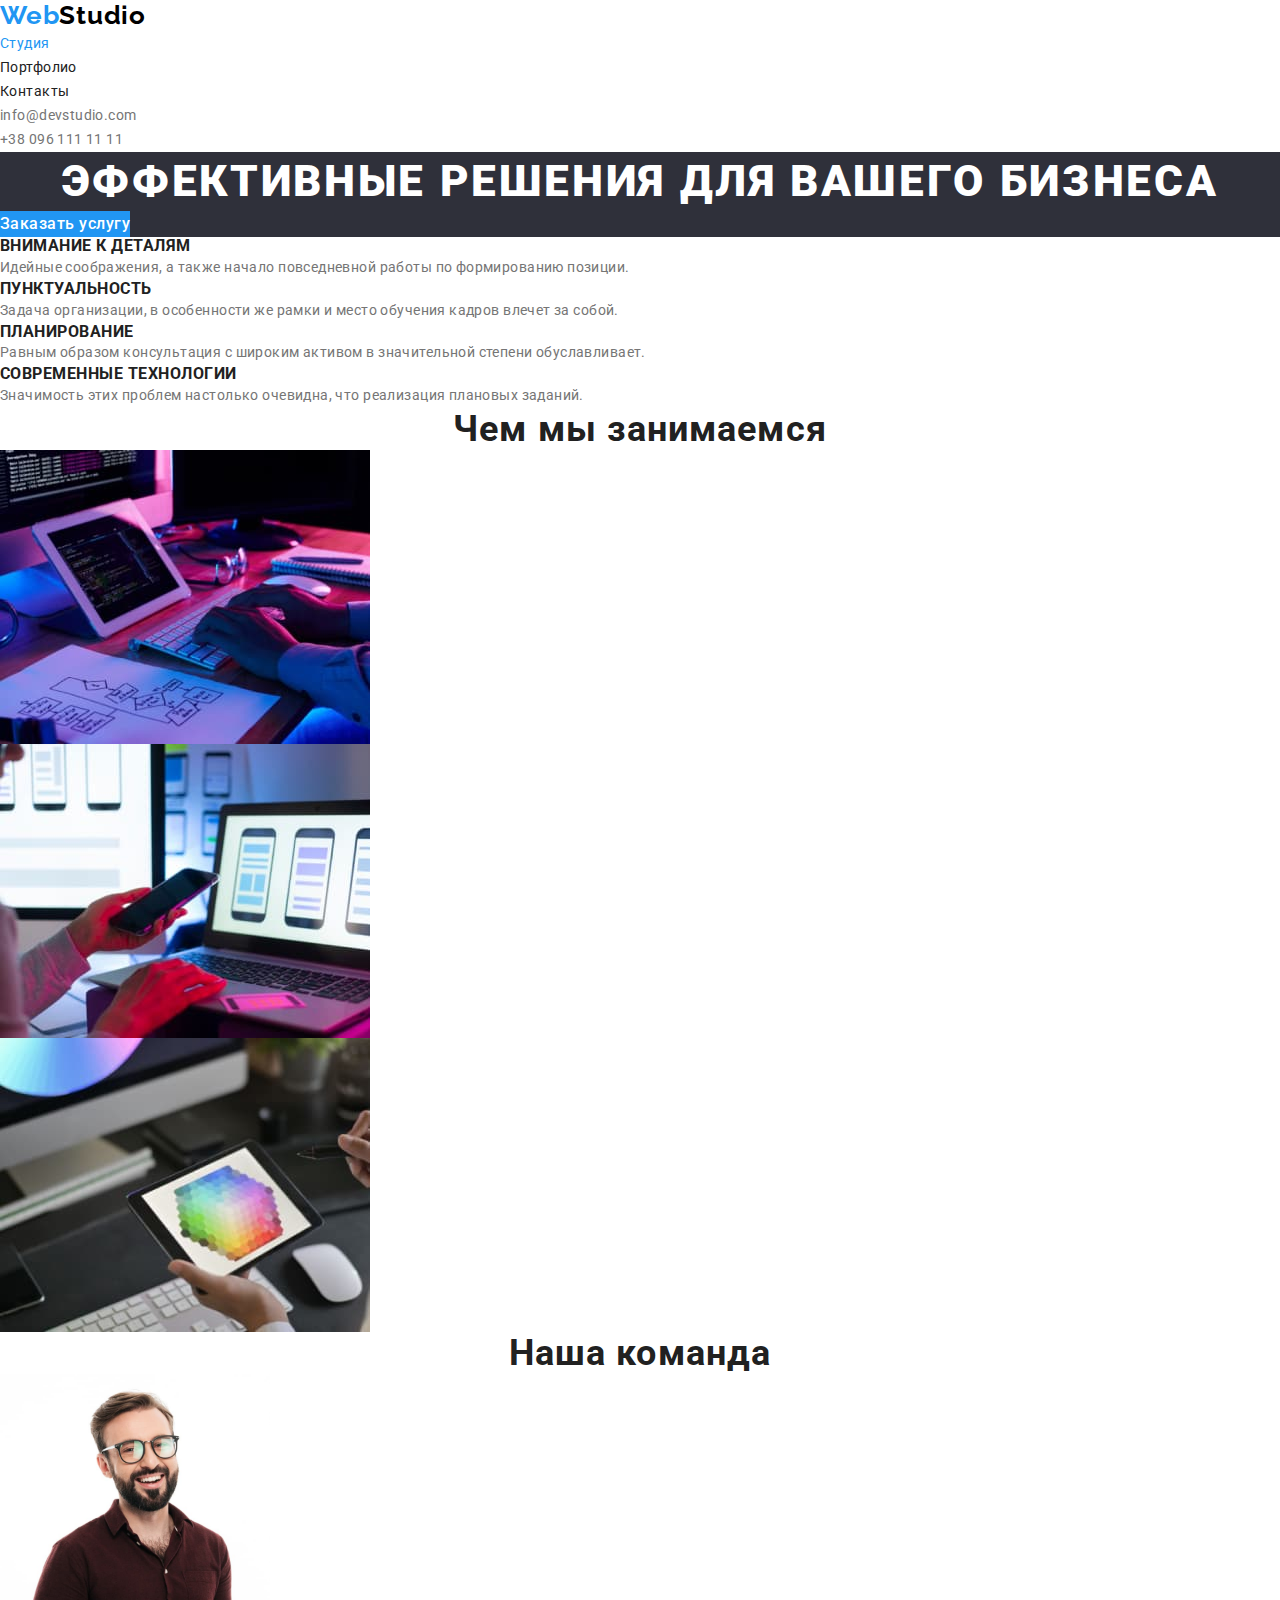
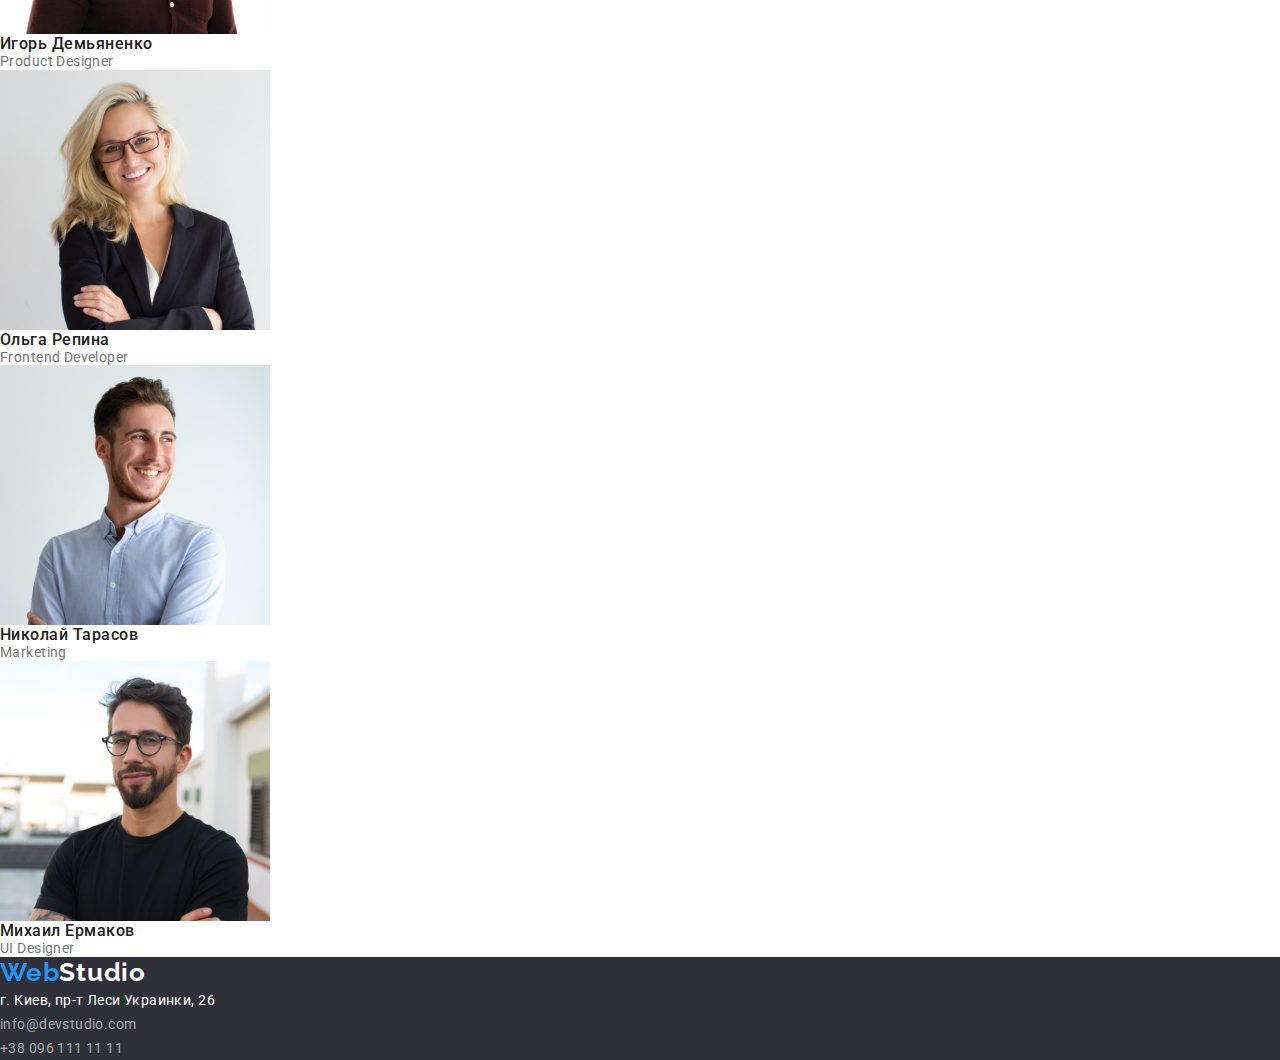
==== commit a86e327b: "Додала коментарі та структурувала стилі ссс" ====
--- a/index.html
+++ b/index.html
@@ -13,29 +13,36 @@
     <link rel="stylesheet" href="./css/style.css" />
   </head>
   <body>
+    <!-- Хедер -->
     <header>
+      <!-- Навігація -->
       <nav>
         <a href="./index.html" lang="en" class="logo"
           >Web<span class="logo-black">Studio</span></a
         >
         <ul class="site-nav">
           <li><a href="./index.html" class="site-nav current">Студия</a></li>
-          <li><a href="./portfolio.html">Портфолио</a></li>
-          <li><a href="">Контакты</a></li>
+          <li><a href="./portfolio.html" class="link">Портфолио</a></li>
+          <li><a href="" class="link">Контакты</a></li>
         </ul>
       </nav>
+
+      <!-- Контактна інформація -->
       <ul class="contact-info">
         <li><a href="mailto:info@devstudio.com">info@devstudio.com</a></li>
         <li><a href="tel:+380961111111">+38 096 111 11 11</a></li>
       </ul>
     </header>
 
+    <!-- Основний контент -->
     <main>
+      <!-- Герой -->
       <section class="hero">
         <h1 class="hero-title">Эффективные решения для вашего бизнеса</h1>
         <button type="button" class="button main">Заказать услугу</button>
       </section>
 
+      <!-- Наші особливості -->
       <section class="section">
         <h2 class="visually-hidden">Наши особенности</h2>
         <ul>
@@ -68,6 +75,8 @@
             </p>
           </li>
         </ul>
+
+        <!-- Чим ми займаємося -->
       </section>
       <section class="section">
         <h2 class="title">Чем мы занимаемся</h2>
@@ -97,6 +106,8 @@
             />
           </li>
         </ul>
+
+        <!-- Наша команда -->
       </section>
       <section class="section">
         <h2 class="title">Наша команда</h2>
@@ -144,6 +155,8 @@
         </ul>
       </section>
     </main>
+
+    <!-- Футер -->
     <footer class="footer">
       <a href="./index.html" lang="en" class="logo">
         Web<span class="logo-white">Studio</span></a
--- a/css/style.css
+++ b/css/style.css
@@ -9,6 +9,7 @@
 
 /* стилі для index.html */
 
+/* Змінні */
 :root {
   --primary-text-color: #757575;
   --title-text-color: #212121;
@@ -17,6 +18,7 @@
   --contrasting-color: #ffffff;
 }
 
+/* Боді */
 body {
   background-color: var(--contrasting-color);
   color: var(--primary-text-color);
@@ -26,7 +28,9 @@
   letter-spacing: 0.03em;
 }
 
-/* logo for all pages*/
+/* =====================Загальні стилі=============== */
+
+/* ==================Навігація===================== */
 
 .logo {
   font-family: Raleway, sans-serif;
@@ -45,26 +49,28 @@
   color: var(--contrasting-color);
 }
 
-/* site-nav for all pages*/
-.site-nav a {
-  color: var(--title-text-color);
+.site-nav.link {
   font-weight: 500;
   line-height: 1.14;
   letter-spacing: 0.02em;
 }
 
-.site-nav a:hover,
-.site-nav a:focus {
-  color: var(--accent-color);
-}
-
-/* current for all pages*/
+.link {
+  color: var(--title-text-color);
+}
+
+.site-nav .link:hover,
+.site-nav .link:focus {
+  color: var(--accent-color);
+}
 
 .site-nav.current {
   color: var(--accent-color);
 }
-
-/* contact-info for all pages*/
+/* ===================/Навігація====================== */
+
+/* ===================Контактна інформація=========== */
+
 .contact-info a {
   color: var(--primary-text-color);
   /* font-weight: 500;
@@ -78,23 +84,8 @@
   color: var(--accent-color);
 }
 
-/* hero for studio*/
-
-.hero {
-  background-color: var(--background-dark);
-}
-
-.hero-title {
-  color: var(--contrasting-color);
-  font-weight: 900;
-  font-size: 44px;
-  line-height: 1.36;
-  text-align: center;
-  text-transform: uppercase;
-  letter-spacing: 0.06em;
-}
-
-/* visually-hidden for all pages*/
+/* ===================/Контактна інформація=========== */
+
 .visually-hidden {
   position: absolute;
   width: 1px;
@@ -107,55 +98,6 @@
   border: 0;
 }
 
-/* title for all pages*/
-.title {
-  color: var(--title-text-color);
-  font-weight: 700;
-  font-size: 36px;
-  line-height: 1.17;
-  text-align: center;
-  letter-spacing: 0.03em;
-}
-
-/* subtitle for studio*/
-.subtitle {
-  color: var(--title-text-color);
-  font-weight: 700;
-  line-height: 1.14;
-  letter-spacing: 0.03em;
-  text-transform: uppercase;
-}
-
-/* caption-team for studio*/
-.caption-team {
-  font-weight: 500;
-  font-size: 16px;
-  line-height: 1.19;
-  letter-spacing: 0.03em;
-  color: var(--title-text-color);
-}
-
-/* text for studio*/
-.text {
-  line-height: 1.19;
-}
-
-/* subject for portfolio*/
-.subject {
-  font-weight: 700;
-  font-size: 18px;
-  line-height: 2;
-  letter-spacing: 0.06em;
-  color: var(--title-text-color);
-}
-
-/* name-project for portfolio*/
-.name-project {
-  font-size: 16px;
-  line-height: 1.88;
-}
-/* button for all*/
-
 .button {
   color: var(--contrasting-color);
   background-color: var(--accent-color);
@@ -168,7 +110,75 @@
   letter-spacing: 0.03em;
 }
 
-/* button-maine for studio */
+.address {
+  color: var(--contrasting-color);
+  font-style: normal;
+}
+
+.contact {
+  color: rgba(255, 255, 255, 0.6);
+  font-style: normal;
+}
+
+.contact:hover,
+.contact:focus {
+  color: var(--accent-color);
+}
+
+.footer {
+  background-color: var(--background-dark);
+}
+
+/* =====================/Загальні стилі=============== */
+
+/* =====================Студія======================== */
+
+/* ====================Герой=========================== */
+.hero {
+  background-color: var(--background-dark);
+}
+
+.hero-title {
+  color: var(--contrasting-color);
+  font-weight: 900;
+  font-size: 44px;
+  line-height: 1.36;
+  text-align: center;
+  text-transform: uppercase;
+  letter-spacing: 0.06em;
+}
+
+/* ====================/Герой=========================== */
+
+.title {
+  color: var(--title-text-color);
+  font-weight: 700;
+  font-size: 36px;
+  line-height: 1.17;
+  text-align: center;
+  letter-spacing: 0.03em;
+}
+
+.subtitle {
+  color: var(--title-text-color);
+  font-weight: 700;
+  line-height: 1.14;
+  letter-spacing: 0.03em;
+  text-transform: uppercase;
+}
+
+.caption-team {
+  font-weight: 500;
+  font-size: 16px;
+  line-height: 1.19;
+  letter-spacing: 0.03em;
+  color: var(--title-text-color);
+}
+
+.text {
+  line-height: 1.19;
+}
+
 .button.maine {
   font-weight: 700;
   font-size: 16px;
@@ -184,7 +194,23 @@
   background-color: #188ce8;
 }
 
-/* button-secondary for portfolio */
+/*  ======================/Студія============================ */
+
+/* ======================Портфоліо=========================== */
+
+.subject {
+  font-weight: 700;
+  font-size: 18px;
+  line-height: 2;
+  letter-spacing: 0.06em;
+  color: var(--title-text-color);
+}
+
+.name-project {
+  font-size: 16px;
+  line-height: 1.88;
+}
+
 .button.secondary {
   color: #212121;
   background-color: #f5f4fa;
@@ -196,31 +222,7 @@
   background-color: var(--accent-color);
 }
 
-/* current for all*/
-
 .button.secondary.current {
   background-color: var(--accent-color);
   color: var(--contrasting-color);
 }
-
-/* address for all*/
-.address {
-  color: var(--contrasting-color);
-  font-style: normal;
-}
-
-/* address-nav for all*/
-.contact {
-  color: rgba(255, 255, 255, 0.6);
-  font-style: normal;
-}
-
-.contact:hover,
-.contact:focus {
-  color: var(--accent-color);
-}
-
-/* footer for all*/
-.footer {
-  background-color: var(--background-dark);
-}
